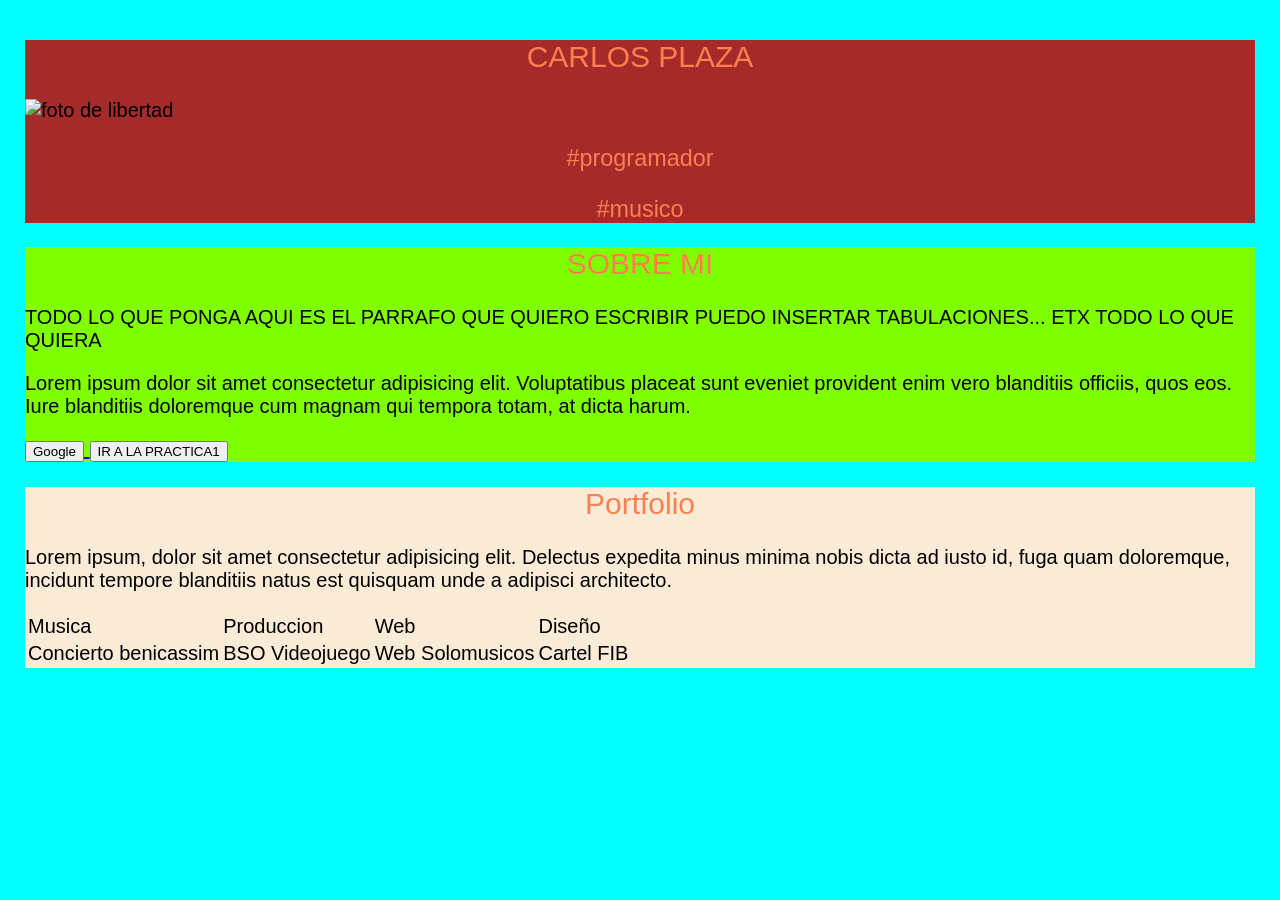
==== index.html @ 71ee0fc8 "Add files via upload" ====
<!DOCTYPE html> <!-- Esta line ade codigo siempre se escribe-->
<html lang="es">
<!--
Esto es un comentario
-->
    <!-- Lo que escribe dentro del head no se va a visualizar-->
    <head>
        <meta charset="utf-8">
        <title>CURRICULUM</title>
        <link rel="stylesheet" href="estilos.css"> 
        
    </head>
    <!--Lo que escriba dentro del body si se va a visualizar en la-->
    <body>
        <div id="CARLOS">
            <h2> CARLOS PLAZA </h2>
            <img src="Imagenes/j.png" alt="foto de libertad" height="200" >
            <h3> #programador</h3>
            <h3> #musico</h3>
        </div>
       
        <div id="SOBRE">
             <h2> SOBRE MI</h2>
            <p> TODO LO QUE PONGA AQUI ES EL PARRAFO QUE QUIERO ESCRIBIR
                PUEDO INSERTAR TABULACIONES... ETX TODO LO QUE QUIERA
            </p>
            <p>Lorem ipsum dolor sit amet consectetur adipisicing elit. Voluptatibus placeat sunt eveniet provident enim vero blanditiis officiis, quos eos. Iure blanditiis doloremque cum magnam qui tempora totam, at dicta harum.</p>
            <a  href="https://www.google.com" target="_blank">
                <button>Google</button>
            </a>
            <a href="Practica1.html" target="_blank">
                <button>IR A LA PRACTICA1</button>
            </a>
        </div>
       <div id="MI">
            <h2>Portfolio</h2>
            <p>Lorem ipsum, dolor sit amet consectetur adipisicing elit. Delectus expedita minus minima nobis dicta ad iusto id, fuga quam doloremque, incidunt tempore blanditiis natus est quisquam unde a adipisci architecto.</p>
            <table>
                <tr><!-- usamos el comando tr para escribir filas
                    y td para las columnas, th para columnas solo en la primera fila-->
                    <td>Musica</td>
                    <td>Produccion</td>
                    <td>Web</td>
                    <td>Diseño</td>
                </tr>
                <tr>
                    <td>Concierto benicassim</td>
                    <td>BSO Videojuego</td>
                    <td>Web Solomusicos</td>
                    <td>Cartel FIB</td>
                </tr>
            </table>
       </div>
        
        
    </body>
</html>
---- estilos.css ----
/*Afecta a todo el body de donde lo conectas*/

body {
    font-family: 'Franklin Gothic Medium', 'Arial Narrow', Arial, sans-serif;
    font-size: 20px;
    margin: 5px 15px 5px 15px; /* top right bottom left*/
    padding: 10px;
    background-color: aqua;
}

h1,h2,h3,h4,h5,h6 {
    color: coral;
    font-weight: 300;
    text-align: center; /* Alineamiento del texto*/
}
#CARLOS{
    background-color: brown;
}
#SOBRE{
    background-color: chartreuse;
}
#MI{
    background-color: antiquewhite;
}
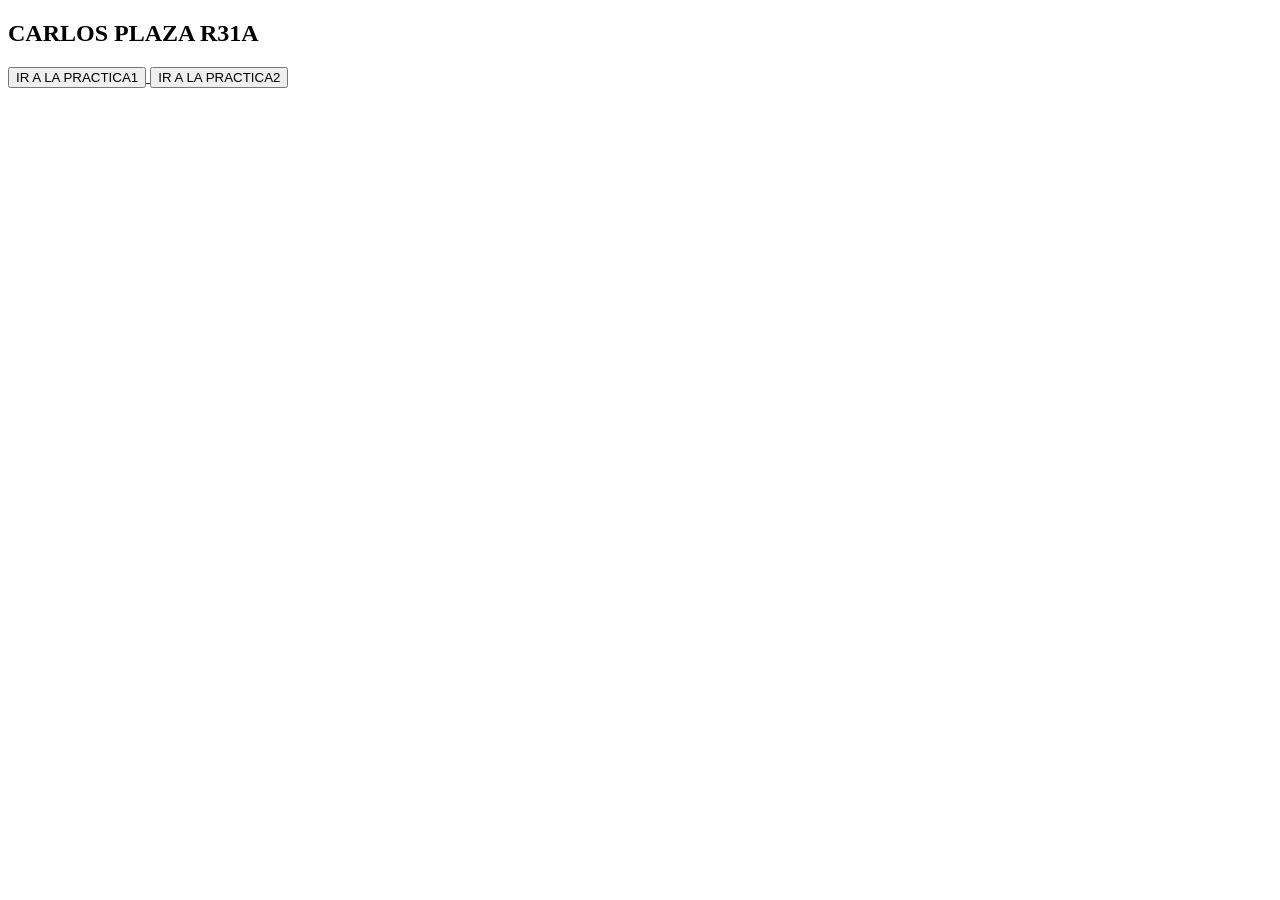
==== commit ea6afdb8: "Add files via upload" ====
--- a/index.html
+++ b/index.html
@@ -13,45 +13,16 @@
     <!--Lo que escriba dentro del body si se va a visualizar en la-->
     <body>
         <div id="CARLOS">
-            <h2> CARLOS PLAZA </h2>
-            <img src="Imagenes/j.png" alt="foto de libertad" height="200" >
-            <h3> #programador</h3>
-            <h3> #musico</h3>
+            <h2> CARLOS PLAZA R31A </h2>
         </div>
        
         <div id="SOBRE">
-             <h2> SOBRE MI</h2>
-            <p> TODO LO QUE PONGA AQUI ES EL PARRAFO QUE QUIERO ESCRIBIR
-                PUEDO INSERTAR TABULACIONES... ETX TODO LO QUE QUIERA
-            </p>
-            <p>Lorem ipsum dolor sit amet consectetur adipisicing elit. Voluptatibus placeat sunt eveniet provident enim vero blanditiis officiis, quos eos. Iure blanditiis doloremque cum magnam qui tempora totam, at dicta harum.</p>
-            <a  href="https://www.google.com" target="_blank">
-                <button>Google</button>
             </a>
             <a href="Practica1.html" target="_blank">
                 <button>IR A LA PRACTICA1</button>
             </a>
-        </div>
-       <div id="MI">
-            <h2>Portfolio</h2>
-            <p>Lorem ipsum, dolor sit amet consectetur adipisicing elit. Delectus expedita minus minima nobis dicta ad iusto id, fuga quam doloremque, incidunt tempore blanditiis natus est quisquam unde a adipisci architecto.</p>
-            <table>
-                <tr><!-- usamos el comando tr para escribir filas
-                    y td para las columnas, th para columnas solo en la primera fila-->
-                    <td>Musica</td>
-                    <td>Produccion</td>
-                    <td>Web</td>
-                    <td>Diseño</td>
-                </tr>
-                <tr>
-                    <td>Concierto benicassim</td>
-                    <td>BSO Videojuego</td>
-                    <td>Web Solomusicos</td>
-                    <td>Cartel FIB</td>
-                </tr>
-            </table>
-       </div>
-        
-        
+            <a  href="Practica2.html" target="_blank">
+                <button>IR A LA PRACTICA2</button>
+        </div> 
     </body>
 </html>
